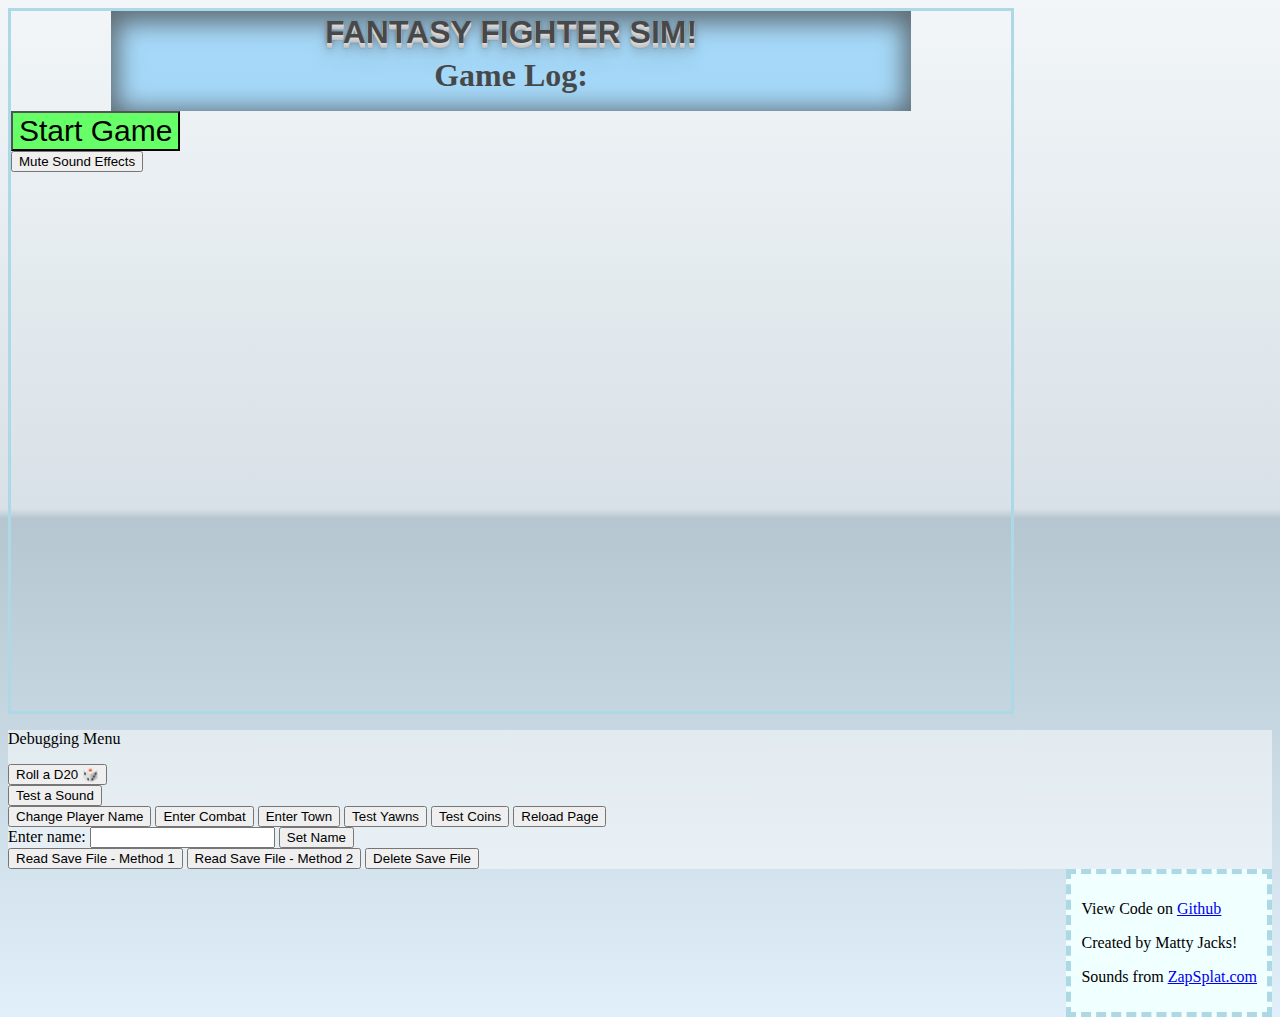
==== index.html @ 519881ae "ssss" ====
<!DOCTYPE html>
<html lang="en">
  <head>
    <meta charset="UTF-8">
    <meta name="viewport" content="width=device-width, initial-scale=1.0">
    <meta http-equiv="X-UA-Compatible" content="ie=edge">
    <title>Fantasy Fighter Sim</title>
    <link rel="stylesheet" href="code/interface-style.css">

    <meta http-equiv="Cache-Control" content="no-cache" /> <!---This stops caching-->
    <meta http-equiv="Pragma" content="no-cache" />
    <meta http-equiv="Expires" content="0" />



  </head>
  <body class="body" id="body">

    <div class="interface">
      <div class="maingame" max-width="1000px">
<div id="logbox" height="100px" style="overflow-y:scroll; background-color: lightskyblue; text-align: center; opacity: 0.7; max-height: 100px; box-shadow: inset 0px 5px 25px 7px rgba(0,0,0,0.75); max-width: 800px; margin:auto;"><h1 class="rainbowtext" style="text-align:center;">FANTASY FIGHTER SIM!</h1><h1>Game Log:</h1><br><h1>Welcome to the game!</h1></div>

<!--- This is the start screen. --->

<button id="startbutton" style="background-color:rgb(103, 255, 103); font-size:30px;" onclick="interfaceScreenStartGame()">Start Game</button><br>
<!--- This is the town screen -->

<div class="screen-town" style="display:none;">

<h2>Town of Venture</h2>


<button id="enterCombatButton" onclick="interfaceScreenCombatShow()">Fight Something</button><br><br>
<button id="restButton" onclick="rest()">Rest at Inn</button> <strong>10 Gold</strong>

<p>Market Button goes here</p>
<p>Tavern Button goes here</p>

<p>Temple Button goes here</p>


</div class="screen-town">

<!--- This is the combat screen.-->
<div class="screen-combat" style="display: none;">

<table width="100%">
  <tr>
<td>
  <button id="attack-button" onclick="attackloop()" style="background:red; font-size:large; margin: 10px;">Attack ⚔️</button><br>
  <button id="run-away-button" onclick="runAway()" style="background:yellow; font-size:large; margin: 10px;">Run Away 🏃‍♂️</button>
  <br><br>
</td>
<td></td>
</tr>
<!--- <button id="logtestbutton" onclick="logtest()">Log Test</button> --->

<table width="100%">
  <tr>
    <td><div id="player1" class="player shake"><p style="text-align:center; color:blue;"><span style="background-color: rgb(0, 225, 255);" id="combatPlayerName">Player</span></p>
      <div style="text-align:center; color:blue;" id="combatPlayerHealth"></div>
      <img src="https://github.com/mattyjacks/fantasyfightersim/raw/main/examples/images/00004-711545305-knight%20wearing___.png" alt="knight" height="300px";/> </div></td>
    <td><div id="enemy1" class="enemy" style=""><p style="text-align: center; color: red;"><span style="background-color: pink;">Goblin</span></p>
      <div style="text-align:center; color:red;" id="combatEnemyHealth"></div>
      <img src="https://raw.githubusercontent.com/mattyjacks/fantasyfightersim/main/examples/images/00001-1546343001-goblin%20with%20s___.png" alt="goblin" height="200px";/></div>
    </td>
  </tr>
</table>
</div> <!-- screen-combat -->

<button id="soundmuteFXbutton" onclick="audioMuteFX()">Mute Sound Effects</button><br>
<!--- <button id="soundmutemusicbutton" onclick="audioMuteMusic()">Mute Music</button><br> -->
<!--- <button id="GFG" onclick = "Geeks()">
  Click to add new buttons.
</button> --->



</div>
      </div>




    </div > <!-- maingame -->


    <div class="debug-menu">
      <p>Debugging Menu</p>
      <button id="rolld20button" onclick="rollD20free()">Roll a D20 🎲</button><br>
      <button id="testsoundbutton" onclick="audioTest()">Test a Sound</button><br>
      <button id="playerNameFormButton" onclick="myForm()">Change Player Name</button>
      <button id="enterCombatButton" onclick="interfaceScreenCombatShow()">Enter Combat</button>
      <button id="enterTownButton" onclick="interfaceScreenTownShow()">Enter Town</button>
      <button id="audioTestYawn" onclick="audioYawn()">Test Yawns</button>
      <button id="audioTestCoins" onclick="audioCoins()">Test Coins</button>
      <button id="reloadPageButton" onclick="reloadPage()">Reload Page</button>
      <form name = "nameForm" action = "">
        Enter name: <input type = "text" name = "playerNameName"/>
        <input type = "button" value = "Set Name" onclick = "WriteCookiePlayerName();"/>
      </form>
      <button id="cookieTestButton" onclick="cookiesReadCookies()">Read Save File - Method 1</button>
      <button id="cookieJSCookiebutton" onclick="cookiesJSCookies()">Read Save File - Method 2</button>
      <button id="cookieDeleteButton" onclick="cookiesJSClearCookies()">Delete Save File</button>
      </div>

    <div class="credits" width="400">
      <p>View Code on <a href="https://github.com/mattyjacks/fantasyfightersim">Github</a></p>
      <p>Created by Matty Jacks!</p>
<p>Sounds from <a href="https://www.zapsplat.com/">ZapSplat.com</a></p>
    </p></div>
    <!-- ... existing HTML ... -->

    <p>
      <!-- We will put our React component inside this div. -->
      <div class="like_button_container" data-commentid="1"></div>
    </p>
    <!-- Load React. -->
    <!-- Note: when deploying, replace "development.js" with "production.min.js". -->
    <script src="https://unpkg.com/react@18/umd/react.development.js" crossorigin></script>
    <script src="https://unpkg.com/react-dom@18/umd/react-dom.development.js" crossorigin></script>

    <!-- Load our React component. -->
    <!-- <script src="like_button.js"></script> -->
<!-- ... existing HTML ... -->
  </body>
  <script src="code/interface.js"></script>
   <!-- ... other HTML ... -->



   <script src="
https://cdn.jsdelivr.net/npm/js-cookie@3.0.1/dist/js.cookie.min.js
"></script>
<!--- 
  Above imports jscookie
  https://github.com/js-cookie/js-cookie -->


</html>
---- code/interface-style.css ----
.player img {margin:auto !important; display: block !important;}
.enemy img {margin:auto; display: block;}



#logbox h1 span {background-color: black; color: white;}

#logbox h1 {padding: 3px; margin:0px;}

body {background: linear-gradient(to bottom, rgba(242,246,248,1) 0%, rgba(216,225,231,1) 50%, rgba(181,198,208,1) 51%, rgba(224,239,249,1) 100%);}

.debug-menu {background-color: rgba(255, 255, 255, 0.479);}

.maingame {background-image: url("https://github.com/mattyjacks/fantasyfightersim/raw/main/examples/images/00003-1253253067-castle%20backgr___.png?raw=true");
    background-size: cover; height: 700px; min-width: 400px; max-width: 1000px; border:solid lightblue 3px;}


.credits {background:azure; float: right; border: lightblue dashed 5px; padding:10px;}

.pressedbutton {color:white; background-color: grey;}

@keyframes shake {
    0% {
      transform: translate(2px, 1px) rotate(0deg);
    }
    10% {
      transform: translate(-1px, -2px) rotate(-1deg);
    }
    20% {
      transform: translate(-3px, 0px) rotate(1deg);
    }
    30% {
      transform: translate(0px, 2px) rotate(0deg);
    }
    40% {
      transform: translate(1px, -1px) rotate(1deg);
    }
    50% {
      transform: translate(-1px, 2px) rotate(-1deg);
    }
    60% {
      transform: translate(-3px, 1px) rotate(0deg);
    }
    70% {
      transform: translate(2px, 1px) rotate(-1deg);
    }
    80% {
      transform: translate(-1px, -1px) rotate(1deg);
    }
    90% {
      transform: translate(2px, 2px) rotate(0deg);
    }
    100% {
      transform: translate(1px, -2px) rotate(-1deg);
    }
  }
  
  .shake {
    animation: shake 5s infinite;
  }

  .attacking {
    animation: animAttackRight 1s; transition:.5s;
  }

@keyframes animAttackRight {
    0% {transform: translate(0px, 0px) rotate(0deg);}
    50% {transform: translate(150px, 0px) rotate(20deg);}
    100% {transform: translate(0px, 0px) rotate(0deg);}
  }
  .enemyattacking {
    animation: animAttackLeft 1s !important; transition:.5s;
  }

  @keyframes animAttackLeft {
    0% {transform: translate(0px, 0px) rotate(0deg);}
    50% {transform: translate(-150px, 0px) rotate(-20deg);}
    100% {transform: translate(0px, 0px) rotate(0deg);}
  }

  .enemydead {transform: rotate(180deg); opacity: 0.5; transition: 1s;}

.player {transition: 0.5s;}

  .enemy:not(.enemydead) {animation: shake 3s infinite;}


  @keyframes rainbow {
    0% {
      color: red;
    }
    20% {
      color: orange;
    }
    40% {
      color: yellow;
    }
    60% {
      color: green;
    }
    80% {
      color: blue;
    }
    100% {
      color: red;
    }
  }
  
  .rainbowtext {
    animation: rainbow 5s linear infinite;
text-shadow: 0 1px 0 #ccc, 
               0 2px 0 #c9c9c9,
               0 3px 0 #bbb,
               0 4px 0 #b9b9b9,
               0 5px 0 #aaa,
               0 6px 1px rgba(0,0,0,.1),
               0 0 5px rgba(0,0,0,.1),
               0 1px 3px rgba(0,0,0,.3),
               0 3px 5px rgba(0,0,0,.2),
               0 5px 10px rgba(0,0,0,.25),
               0 10px 10px rgba(0,0,0,.2),
               0 20px 20px rgba(0,0,0,.15);
               font-family: Impact, Haettenschweiler, 'Arial Narrow Bold', sans-serif;
  }
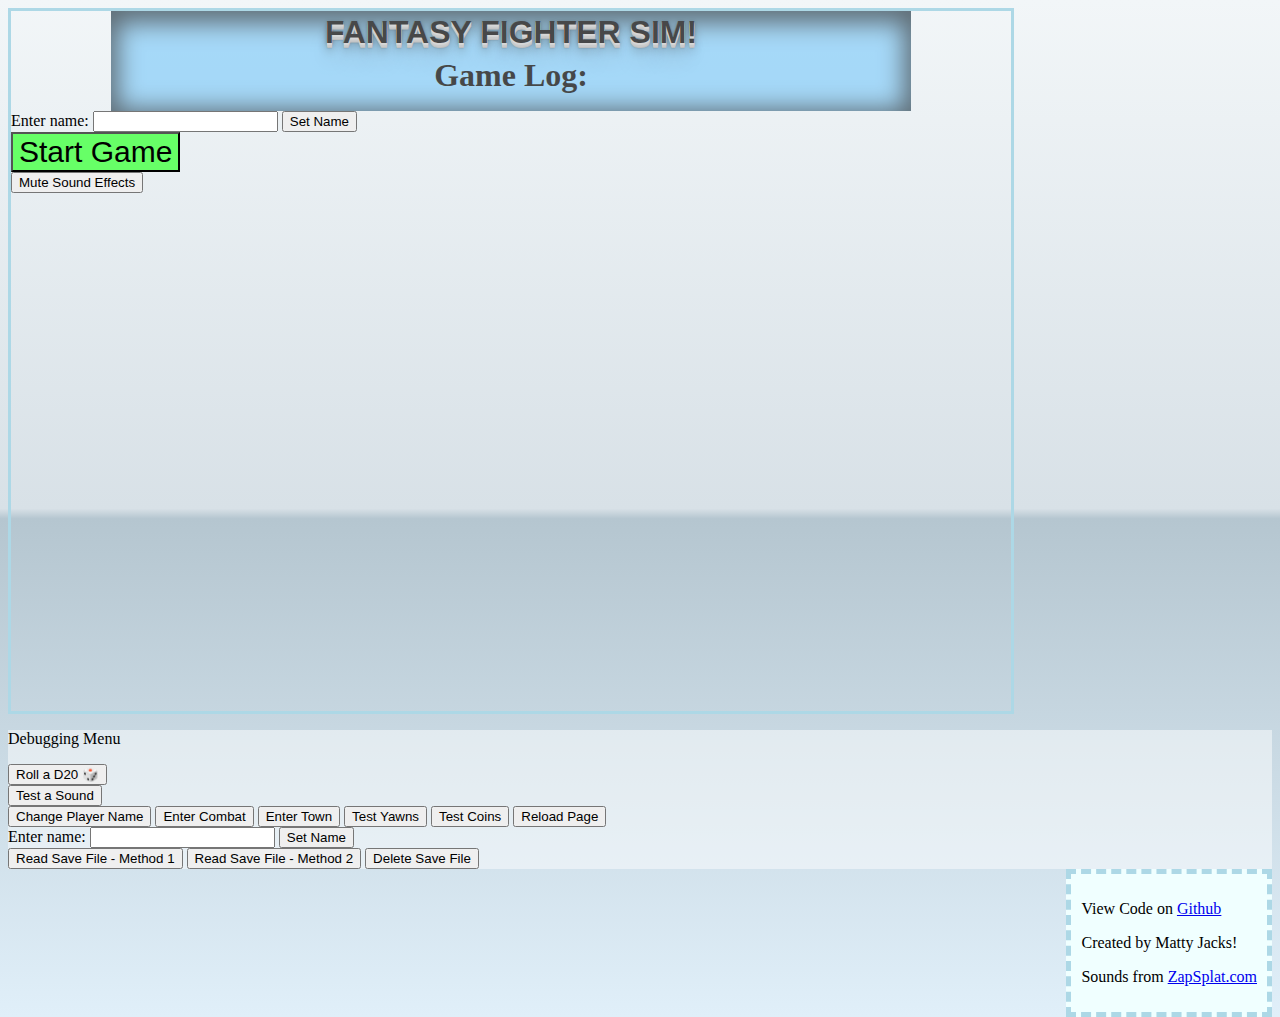
==== commit b8c6d788: "ssssss" ====
--- a/index.html
+++ b/index.html
@@ -21,7 +21,10 @@
 <div id="logbox" height="100px" style="overflow-y:scroll; background-color: lightskyblue; text-align: center; opacity: 0.7; max-height: 100px; box-shadow: inset 0px 5px 25px 7px rgba(0,0,0,0.75); max-width: 800px; margin:auto;"><h1 class="rainbowtext" style="text-align:center;">FANTASY FIGHTER SIM!</h1><h1>Game Log:</h1><br><h1>Welcome to the game!</h1></div>
 
 <!--- This is the start screen. --->
-
+<form name = "nameForm" action = "">
+  Enter name: <input type = "text" name = "playerNameName"/>
+  <input type = "button" value = "Set Name" onclick = "WriteCookiePlayerName();"/>
+</form>
 <button id="startbutton" style="background-color:rgb(103, 255, 103); font-size:30px;" onclick="interfaceScreenStartGame()">Start Game</button><br>
 <!--- This is the town screen -->
 
@@ -124,17 +127,17 @@
     <!-- <script src="like_button.js"></script> -->
 <!-- ... existing HTML ... -->
   </body>
+
+  <script src="https://cdn.jsdelivr.net/npm/js-cookie@3.0.1/dist/js.cookie.min.js"></script>
+  <!--- 
+    Above imports jscookie
+    https://github.com/js-cookie/js-cookie -->
+
+
   <script src="code/interface.js"></script>
    <!-- ... other HTML ... -->
 
 
 
-   <script src="
-https://cdn.jsdelivr.net/npm/js-cookie@3.0.1/dist/js.cookie.min.js
-"></script>
-<!--- 
-  Above imports jscookie
-  https://github.com/js-cookie/js-cookie -->
-
 
 </html>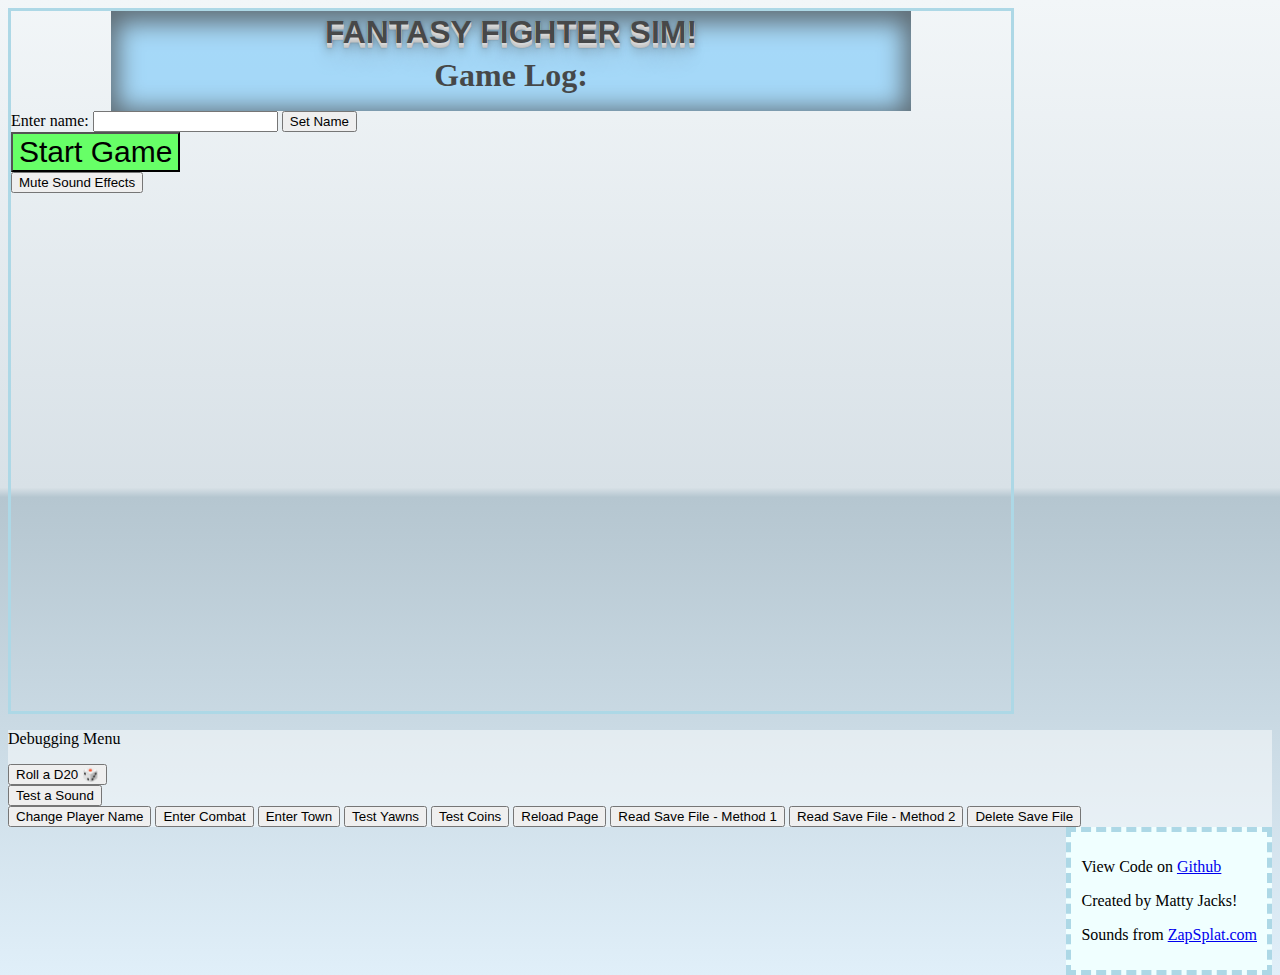
==== commit ebfb2bad: "ssss" ====
--- a/index.html
+++ b/index.html
@@ -23,7 +23,7 @@
 <!--- This is the start screen. --->
 <form name = "nameForm" action = "">
   Enter name: <input type = "text" name = "playerNameName"/>
-  <input type = "button" value = "Set Name" onclick = "WriteCookiePlayerName();"/>
+  <input type = "button" value = "Set Name" onclick = "WriteCookiePlayerName()"/>
 </form>
 <button id="startbutton" style="background-color:rgb(103, 255, 103); font-size:30px;" onclick="interfaceScreenStartGame()">Start Game</button><br>
 <!--- This is the town screen -->
@@ -98,10 +98,10 @@
       <button id="audioTestYawn" onclick="audioYawn()">Test Yawns</button>
       <button id="audioTestCoins" onclick="audioCoins()">Test Coins</button>
       <button id="reloadPageButton" onclick="reloadPage()">Reload Page</button>
-      <form name = "nameForm" action = "">
+      <!-- <form name = "nameForm" action = "">
         Enter name: <input type = "text" name = "playerNameName"/>
         <input type = "button" value = "Set Name" onclick = "WriteCookiePlayerName();"/>
-      </form>
+      </form>  de-duplicated-->
       <button id="cookieTestButton" onclick="cookiesReadCookies()">Read Save File - Method 1</button>
       <button id="cookieJSCookiebutton" onclick="cookiesJSCookies()">Read Save File - Method 2</button>
       <button id="cookieDeleteButton" onclick="cookiesJSClearCookies()">Delete Save File</button>
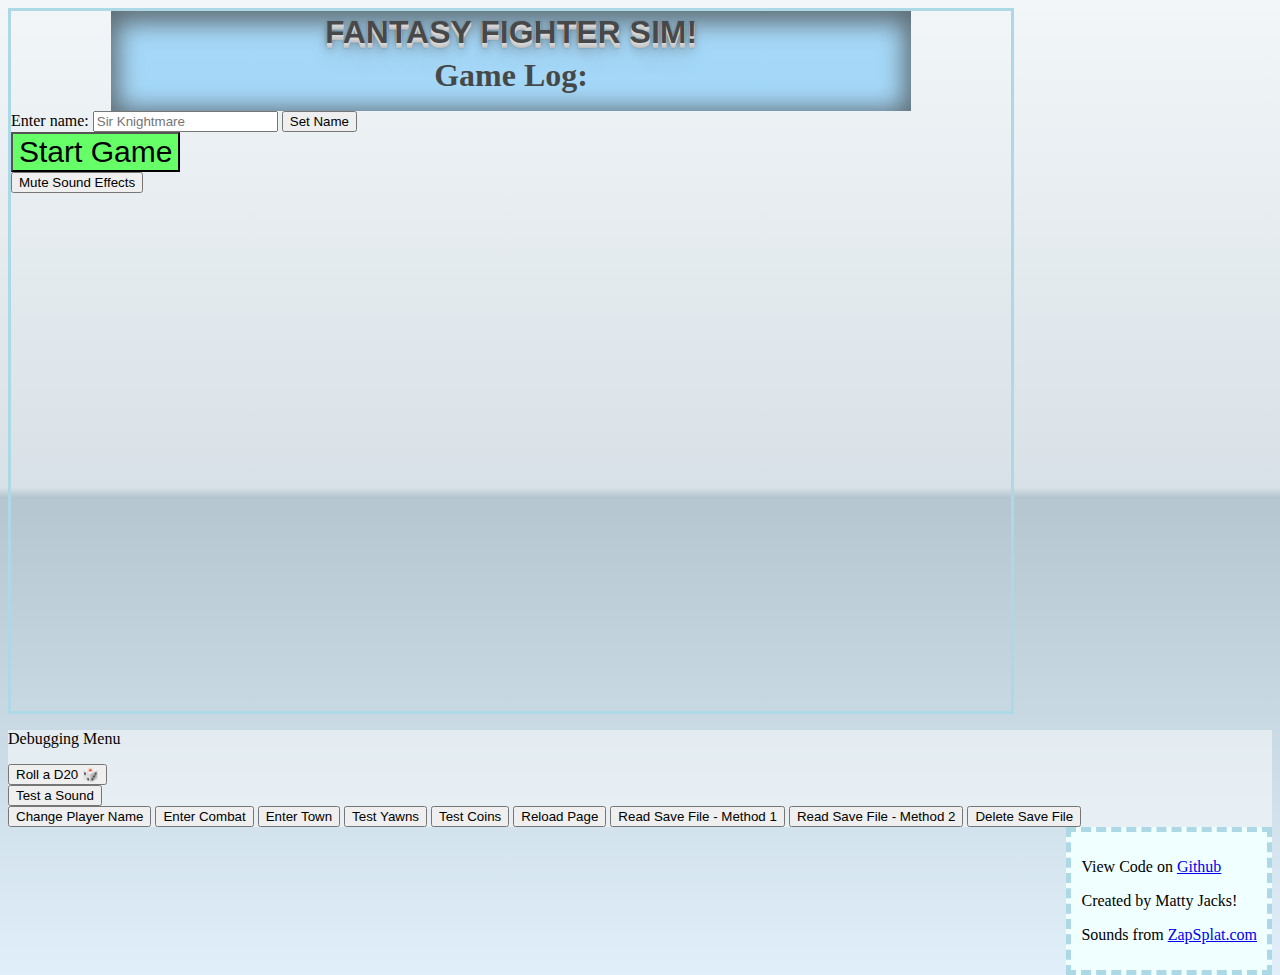
==== commit 33595cb9: "cookies triggers" ====
--- a/index.html
+++ b/index.html
@@ -20,9 +20,11 @@
       <div class="maingame" max-width="1000px">
 <div id="logbox" height="100px" style="overflow-y:scroll; background-color: lightskyblue; text-align: center; opacity: 0.7; max-height: 100px; box-shadow: inset 0px 5px 25px 7px rgba(0,0,0,0.75); max-width: 800px; margin:auto;"><h1 class="rainbowtext" style="text-align:center;">FANTASY FIGHTER SIM!</h1><h1>Game Log:</h1><br><h1>Welcome to the game!</h1></div>
 
-<!--- This is the start screen. --->
+<!--- This is the start screen. 
+  
+  to-do: make name required to start, put name again in bottom area--->
 <form name = "nameForm" action = "">
-  Enter name: <input type = "text" name = "playerNameName"/>
+  Enter name: <input type = "text" name = "playerNameName" placeholder="Sir Knightmare"/>
   <input type = "button" value = "Set Name" onclick = "WriteCookiePlayerName()"/>
 </form>
 <button id="startbutton" style="background-color:rgb(103, 255, 103); font-size:30px;" onclick="interfaceScreenStartGame()">Start Game</button><br>
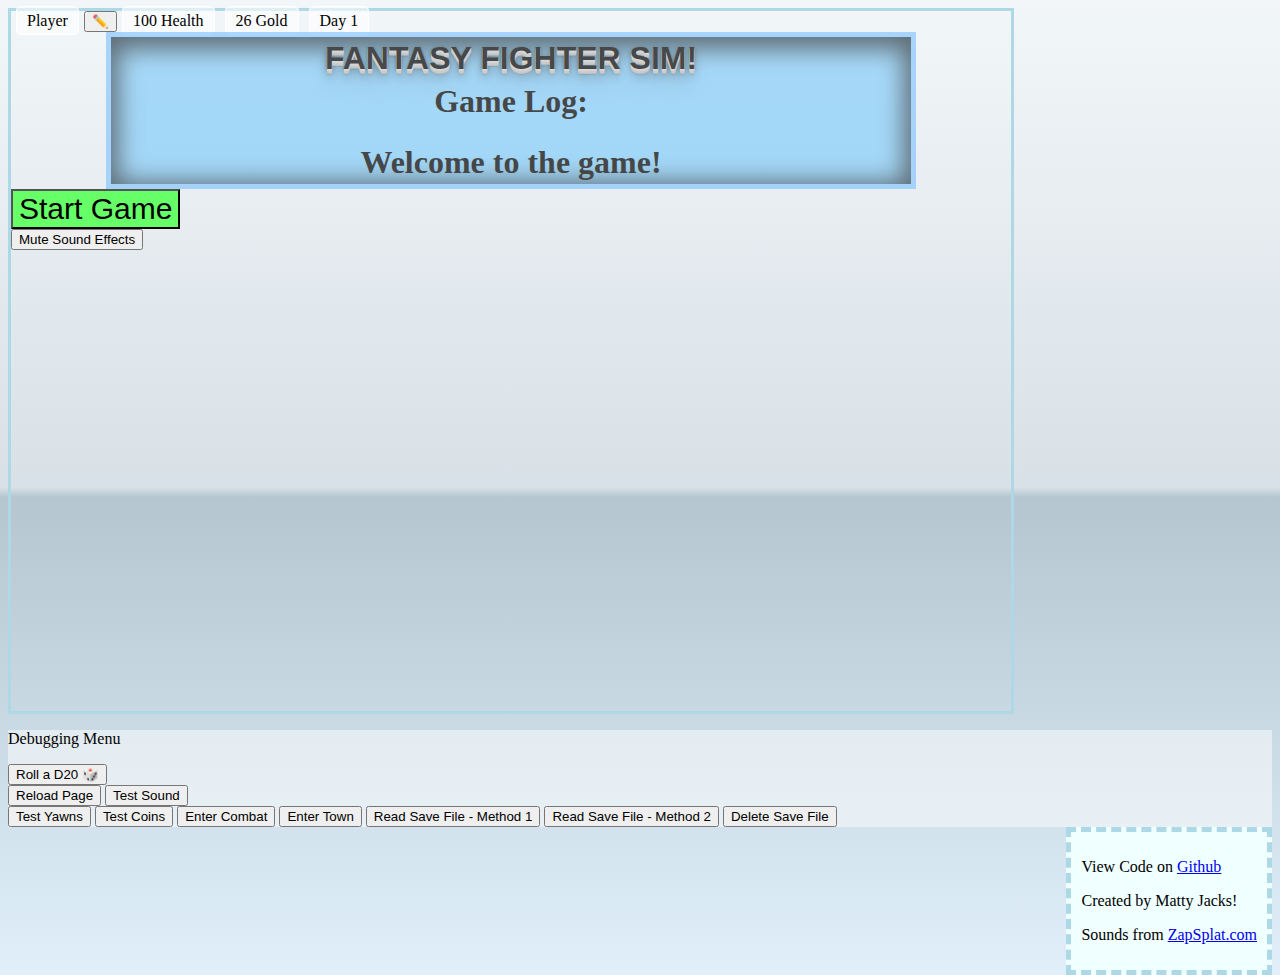
==== commit a28424a1: "cookies and player name" ====
--- a/index.html
+++ b/index.html
@@ -18,15 +18,17 @@
 
     <div class="interface">
       <div class="maingame" max-width="1000px">
-<div id="logbox" height="100px" style="overflow-y:scroll; background-color: lightskyblue; text-align: center; opacity: 0.7; max-height: 100px; box-shadow: inset 0px 5px 25px 7px rgba(0,0,0,0.75); max-width: 800px; margin:auto;"><h1 class="rainbowtext" style="text-align:center;">FANTASY FIGHTER SIM!</h1><h1>Game Log:</h1><br><h1>Welcome to the game!</h1></div>
+  <div id="topbar" class="topbar" style="">
+<span id="topbarPlayerName">Player</span><button onclick="interfaceShowNameForm()">✏️</button><span id="topbarHealth">100 Health</span><span id="topbarGold">26 Gold</span><span id="topbarDay">Day 1</span>
+<form id="nameFormID" style="display:none;" name = "nameForm" action = "">
+  <input type = "text" name = "playerNameName" placeholder="Sir Knightmare"/>
+  <input type = "button" value = "Set Name" onclick = "WriteCookiePlayerName()"/>
+</form></div> <!-- topbar -->
+<div id="logbox" height="150px" style=""><h1 class="rainbowtext" style="text-align:center;">FANTASY FIGHTER SIM!</h1><h1>Game Log:</h1><br><h1>Welcome to the game!</h1></div>
 
 <!--- This is the start screen. 
   
   to-do: make name required to start, put name again in bottom area--->
-<form name = "nameForm" action = "">
-  Enter name: <input type = "text" name = "playerNameName" placeholder="Sir Knightmare"/>
-  <input type = "button" value = "Set Name" onclick = "WriteCookiePlayerName()"/>
-</form>
 <button id="startbutton" style="background-color:rgb(103, 255, 103); font-size:30px;" onclick="interfaceScreenStartGame()">Start Game</button><br>
 <!--- This is the town screen -->
 
@@ -35,8 +37,8 @@
 <h2>Town of Venture</h2>
 
 
-<button id="enterCombatButton" onclick="interfaceScreenCombatShow()">Fight Something</button><br><br>
-<button id="restButton" onclick="rest()">Rest at Inn</button> <strong>10 Gold</strong>
+<button id="enterCombatButton" onclick="interfaceScreenCombatShow()" style="background:red; font-size:large; margin: 5px;">Fight Something ⚔️</button><br><br>
+<button id="restButton" onclick="rest()" style="background:yellow; font-size:large; margin: 5px;">Rest at Inn 🛏️</button> <strong>10 Gold</strong>
 
 <p>Market Button goes here</p>
 <p>Tavern Button goes here</p>
@@ -93,13 +95,13 @@
     <div class="debug-menu">
       <p>Debugging Menu</p>
       <button id="rolld20button" onclick="rollD20free()">Roll a D20 🎲</button><br>
-      <button id="testsoundbutton" onclick="audioTest()">Test a Sound</button><br>
-      <button id="playerNameFormButton" onclick="myForm()">Change Player Name</button>
+      <button id="reloadPageButton" onclick="reloadPage()">Reload Page</button>
+      <button id="testsoundbutton" onclick="audioTest()">Test Sound</button><br>
+     <!-- <button id="playerNameFormButton" onclick="myForm()">Change Player Name</button> -->
+      <button id="audioTestYawn" onclick="audioYawn()">Test Yawns</button>
+      <button id="audioTestCoins" onclick="audioCoins()">Test Coins</button>
       <button id="enterCombatButton" onclick="interfaceScreenCombatShow()">Enter Combat</button>
       <button id="enterTownButton" onclick="interfaceScreenTownShow()">Enter Town</button>
-      <button id="audioTestYawn" onclick="audioYawn()">Test Yawns</button>
-      <button id="audioTestCoins" onclick="audioCoins()">Test Coins</button>
-      <button id="reloadPageButton" onclick="reloadPage()">Reload Page</button>
       <!-- <form name = "nameForm" action = "">
         Enter name: <input type = "text" name = "playerNameName"/>
         <input type = "button" value = "Set Name" onclick = "WriteCookiePlayerName();"/>
--- a/code/interface-style.css
+++ b/code/interface-style.css
@@ -6,6 +6,11 @@
 #logbox h1 span {background-color: black; color: white;}
 
 #logbox h1 {padding: 3px; margin:0px;}
+
+#logbox {overflow-y:scroll; background-color: lightskyblue;
+   text-align: center; opacity: 0.7; max-height: 150px; 
+   box-shadow: inset 0px 5px 25px 7px rgba(0,0,0,0.75); max-width: 800px; 
+   margin:auto; border: 5px solid rgb(138, 199, 255);}
 
 body {background: linear-gradient(to bottom, rgba(242,246,248,1) 0%, rgba(216,225,231,1) 50%, rgba(181,198,208,1) 51%, rgba(224,239,249,1) 100%);}
 
@@ -18,6 +23,18 @@
 .credits {background:azure; float: right; border: lightblue dashed 5px; padding:10px;}
 
 .pressedbutton {color:white; background-color: grey;}
+
+
+.topbar span {padding: 5px 10px; border:white solid 1px; border-radius: 5px; margin: 5px; background-color: rgba(255, 255, 255, 0.589);}
+
+
+
+
+
+
+
+
+
 
 @keyframes shake {
     0% {
